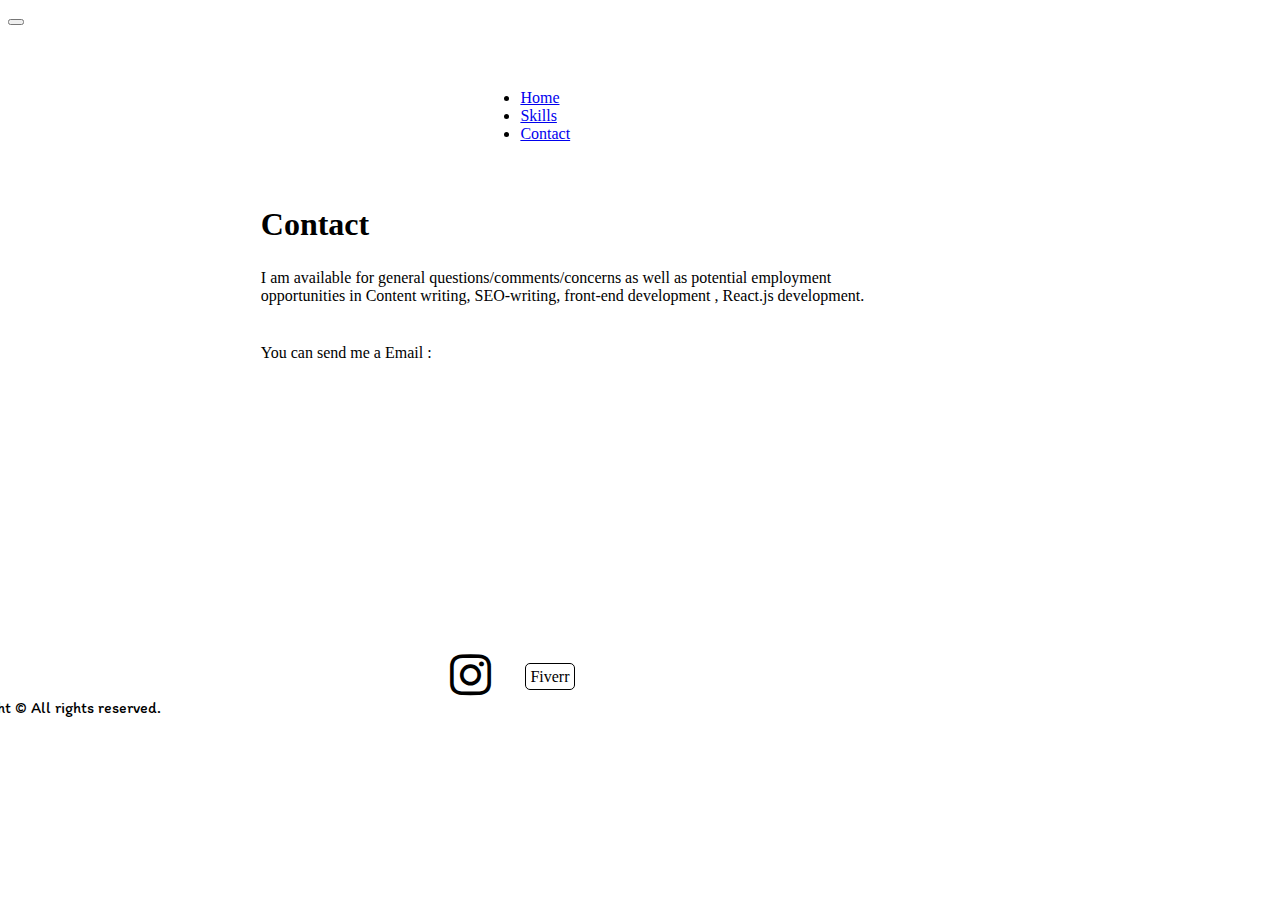
==== contact.html @ 62b0312b "Add files via upload" ====
<!DOCTYPE html>
<html lang="en">
<head>
    <meta charset="UTF-8">
    <meta http-equiv="X-UA-Compatible" content="IE=edge">
    <meta name="viewport" content="width=device-width, initial-scale=1.0">
    <link rel="stylesheet" href="styles.css">
    <link  href="https://maxcdn.bootstrapcdn.com/font-awesome/4.7.0/css/font-awesome.min.css" rel="stylesheet" >
    <link rel="preconnect" href="https://fonts.gstatic.com">
    <link href="https://fonts.googleapis.com/css2?family=Itim&display=swap" rel="stylesheet">
    <title>Contact Jalaj</title>
    <link href="https://cdn.jsdelivr.net/npm/bootstrap@5.0.0-beta3/dist/css/bootstrap.min.css" rel="stylesheet" integrity="sha384-eOJMYsd53ii+scO/bJGFsiCZc+5NDVN2yr8+0RDqr0Ql0h+rP48ckxlpbzKgwra6" crossorigin="anonymous">
    <script src="https://cdn.jsdelivr.net/npm/bootstrap@5.0.0-beta3/dist/js/bootstrap.bundle.min.js" integrity="sha384-JEW9xMcG8R+pH31jmWH6WWP0WintQrMb4s7ZOdauHnUtxwoG2vI5DkLtS3qm9Ekf" crossorigin="anonymous"></script>
</head>
<body>
    <nav class="navbar navbar-expand-lg navbar-light bg-light">
        <div class="container-fluid">
         
          <button class="navbar-toggler" type="button" data-bs-toggle="collapse" data-bs-target="#navbarNav" aria-controls="navbarNav" aria-expanded="false" aria-label="Toggle navigation">
            <span class="navbar-toggler-icon"></span>
          </button>
          <div class="collapse navbar-collapse" id="navbarNav">
            <ul class="navbar-nav">
                <li class="nav-item">
                    <a class="nav-link active"  href="index.html">Home</a>
                  </li>
              <li class="nav-item">
                <a class="nav-link "  href="skill.html">Skills</a>
              </li>
              <li class="nav-item">
                <a class="nav-link"   href="contact.html">Contact</a>
              </li>
             
            </ul>
          </div>
        </div>
      </nav>
    <div class="contactbody">
        <h1 class="contactheading">Contact</h1>
        <p class="contacttext"> I am available for general questions/comments/concerns
                as well as potential employment opportunities in Content writing, SEO-writing, front-end development , React.js development.</p>

          <p class="contactmessage">You can send me a Email :
            <a class="btn btn-secondary" href="mailto:jalajfreelance@gmail.com">
            EMAIL
          </a>
          </p>
        <div class="socialmedia">
          <a href="www.instagram.com/jalaj___" class="icoinsta" title="Instagram"><i class="fa-3x fa fa-instagram"></i></a>
         <a  class="fiverr" href ="https://www.fiverr.com/share/z7yldo">Fiverr</a>
        
        </div>
        <footer class="page-footer font-small blue">
          <!-- Copyright -->
          <div id ="contactfooter" class="footer-copyright text-center py-3"> Copyright © All rights reserved.
          </div>
          <!-- Copyright -->
      
        </footer>
       
        
    </div>
</body>
</html>
---- styles.css ----
.navbar-nav{
    margin-left:35%;
    margin-top:5%;
}

.nav-item{
    margin-left:30px;
}
.myself{
    height:500px;
    width;400px;
    margin-left:10%;
    margin-right:5%;
    margin-bottom:5%;
    border-radius:5px;
    float:left;
}
.HomeText {
    margin-top:2%;
    width:70%;
    margin-left:10%;
}
.name{
    margin-top:5%;
    margin-left:10%;
}
footer{
    margin-top:23%;
    margin-left:-5%;
}

.skill1{
    height:auto;
    width:300px;
    margin-left:10%;
    margin-bottom:5%;
    margin-top:5%;
    margin-right:10%;
    float:left;
}
.skillName{
    margin-top:5%;
    margin-left:10%;
    margin-right:10%;
    padding-left:-5%;
}

.skillText{
    margin-top:2%;
    width:70%;
    margin-left:10%;
}

.skill2{
    height:450px;
    width:300px;
    margin-left:10%;
    margin-right:10%;
    
    float:left;
}
.skillName2{
    margin-top:15%;
    margin-left:10%;
    padding-left:-5%;
    margin-right:10%;
}
.skillfooter{
    margin-top:-5%;
}
.contactheading{
    margin-top:5%;
    margin-left:20%;
}
.contacttext{
    margin-top:2%;
    margin-left:20%;
    width:50%;
}
.contactmessage{
    margin-top:2%;
    margin-left:20%;
   
}
 .btn{
    border-radius: 8px;
    color: #FFFFFF;
    font-family: Arial;
    font-size: 20px;
    font-weight: 100;
    padding: 10px;
    margin-left:1%;
    

    text-decoration: none;
    display: inline-block;
    cursor: pointer;
}
.socialmedia{
    margin-left:35%;
    margin-top:22%;
    color:black;
}
.icoinsta{
    color:black;
    margin-right:20px;
}
.fiverr{
    border-style: solid;
    background-color:white;
    margin-left:10px;
    margin-bottom:0%;
    position:relative;
    bottom:10px;
    color:black;
    border-width : 1px 1px 1px 1px;
    text-decoration : none;
    border-radius:5px;
    padding : 4px;
    border-color : #000000
}

footer{
    font-family: 'Itim', cursive;
}
h1{
    font-family: 'Arvo', serif;
    
}
#contactfooter{
    margin-top:-22%;
    margin-right:13%;
}
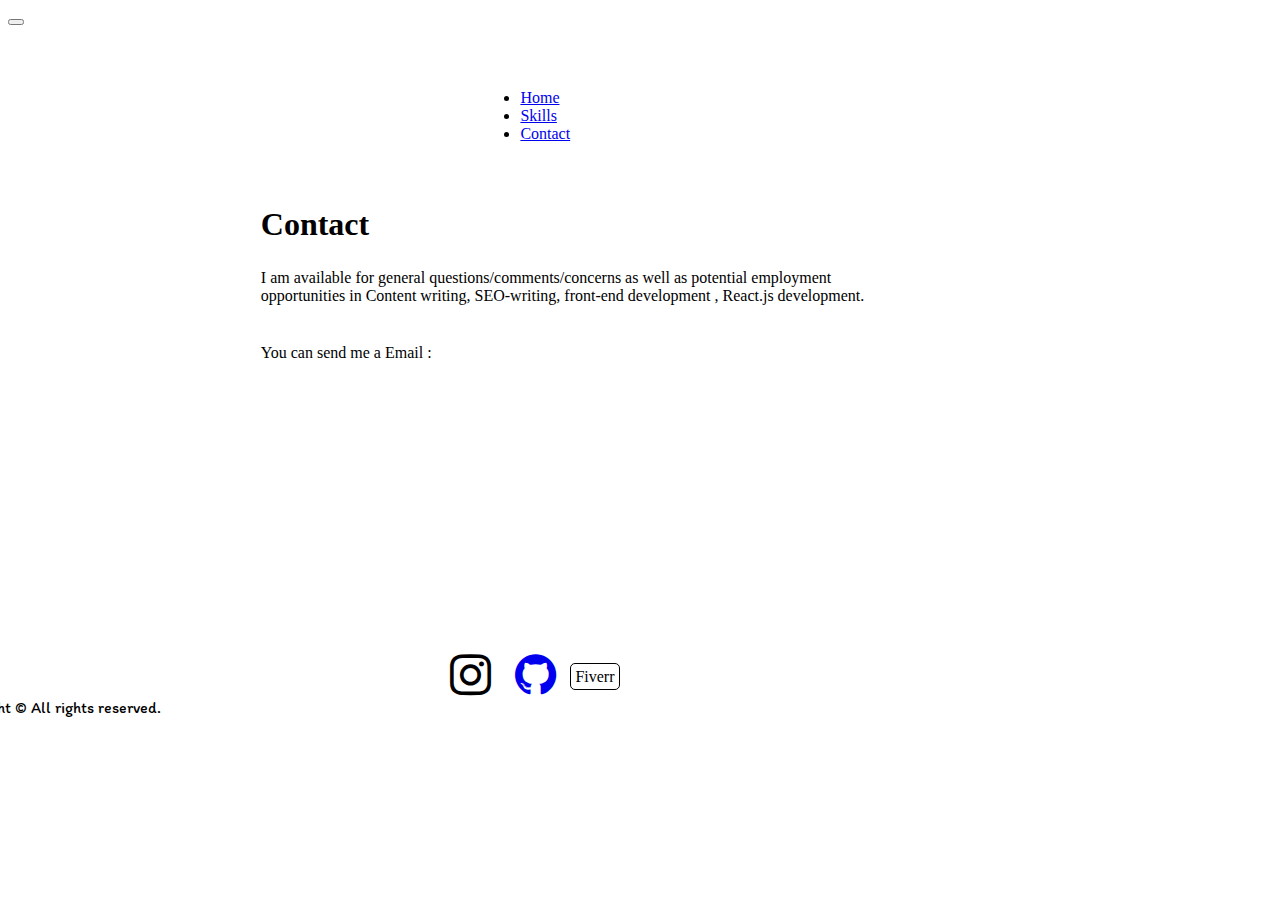
==== commit bd3f3075: "Update contact.html" ====
--- a/contact.html
+++ b/contact.html
@@ -46,7 +46,8 @@
           </a>
           </p>
         <div class="socialmedia">
-          <a href="www.instagram.com/jalaj___" class="icoinsta" title="Instagram"><i class="fa-3x fa fa-instagram"></i></a>
+          <a href="www.instagram.com/jalaj___" class="icoinsta" title="jalaj___"><i class="fa-3x fa fa-instagram"></i></a>
+           <a href="www.github.com/Jalajj" class="icogithub" title="Jalajj"><i class="fa-3x fa fa-github"></i></a>
          <a  class="fiverr" href ="https://www.fiverr.com/share/z7yldo">Fiverr</a>
         
         </div>
@@ -61,4 +62,4 @@
         
     </div>
 </body>
-</html>+</html>
--- a/styles.css
+++ b/styles.css
@@ -56,7 +56,7 @@
     width:300px;
     margin-left:10%;
     margin-right:10%;
-    
+    margin-bottom:5%;
     float:left;
 }
 .skillName2{
@@ -130,4 +130,4 @@
 #contactfooter{
     margin-top:-22%;
     margin-right:13%;
-}+}
